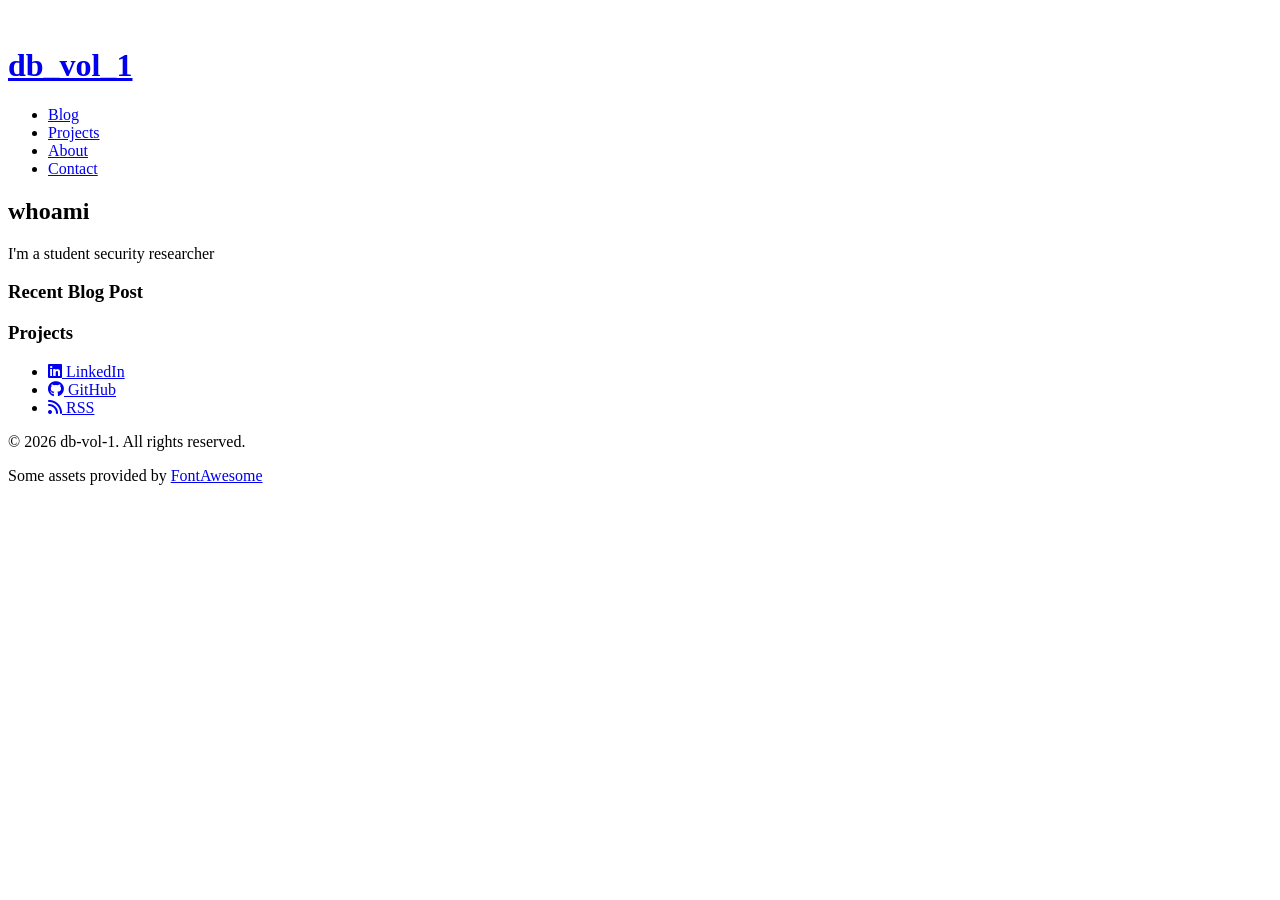
==== index.html @ eda570e0 "Switch URL base" ====
<!DOCTYPE html>
<html lang="en">
<head>
    <meta charset="UTF-8">
    <meta name="viewport" content="width=device-width, initial-scale=1.0">
    <title>Home - db_vol_1</title>
    <meta http-equiv="Content-Security-Policy" content="default-src 'self'; style-src 'self' https://cdnjs.cloudflare.com; font-src 'self' https://cdnjs.cloudflare.com;">
    <link rel="stylesheet" href="https://db-vol-1.github.io/portfolio/styles/style.css">
    <script type="text/javascript" src="https://db-vol-1.github.io/portfolio/core.js" defer></script>
    <link rel="stylesheet" href="https://cdnjs.cloudflare.com/ajax/libs/font-awesome/6.7.2/css/all.min.css">
    <link rel="icon" href="https://db-vol-1.github.io/portfolio/images/favicon.ico" type="image/x-icon">
</head>
<body>
    <header>
    <img src="https://db-vol-1.github.io/portfolio/images/database-logo-pure.png" alt="">
    <h1><a href="https://db-vol-1.github.io/portfolio/index.html">db_vol_1</a></h1>
    <nav class="navbar">
        <ul class="nav-list">
            <li><a href="https://db-vol-1.github.io/portfolio/blog/browse.html">Blog</a></li>
            <li><a href="https://db-vol-1.github.io/portfolio/pages/projects.html">Projects</a></li>
            <li><a href="https://db-vol-1.github.io/portfolio/pages/about.html">About</a></li>
            <li><a href="https://db-vol-1.github.io/portfolio/pages/contact.html">Contact</a></li>
        </ul>
    </nav>
    </header>
    <main>
        <section>
            <h2>whoami</h2>
            <p> I'm a student security researcher </p>
            <p> 
        </section>
        <aside class="recent-blog-post">
            <h3>Recent Blog Post</h3>
            <div class="blog-post-container">
                <noscript> 
                    <p> JavaScript is required to load the recent blog posts section.</p>
                    <p> Consider using the <a href="https://db-vol-1.github.io/portfolio/feed.xml">RSS Feed</a></p>
                </noscript>
            </div>
        </aside>
        <aside class="projects">
            <h3>Projects</h3>
            <div class="projects-container">
                <noscript> 
                    <p> JavaScript is required to load the projects section.</p>
                </noscript>
            </div>
        </aside>
    </main>
    <footer>
        <ul class="social-links">
            <li><a href="https://www.linkedin.com/in/ryan-cason-cyber/" class="social-li" aria-label="LinkedIn"><i class="fa-brands fa-linkedin" aria-hidden="true"></i> LinkedIn</a></li>
            <li><a href="https://github.com/db-vol-1" class="social-gh" aria-label="GitHub"><i class="fa-brands fa-github" aria-hidden="true"></i> GitHub</a></li>
            <li><a href="https://db-vol-1.github.io/portfolio/feed.xml" class="social-rss" aria-label="RSS"><i class="fa-solid fa-rss" aria-hidden="true"></i> RSS</a></li>
        </ul>
        <p>&copy; 2026 db-vol-1. All rights reserved.</p>
        <p>Some assets provided by <a href="https://fontawesome.com">FontAwesome</a></p>
    </footer>
</body>
</html>
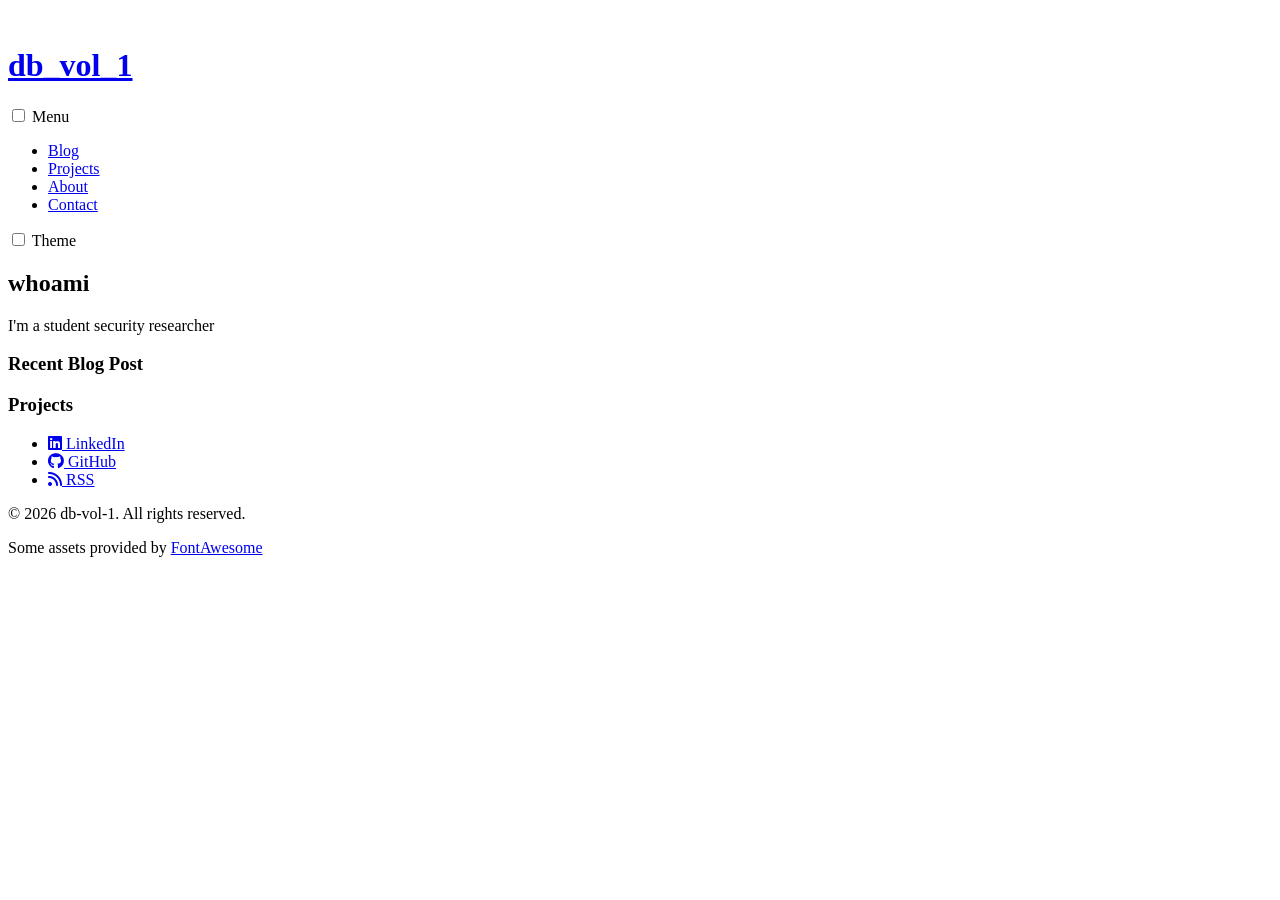
==== commit 426343ca: "Dark Mode test, may revert" ====
--- a/index.html
+++ b/index.html
@@ -14,6 +14,8 @@
     <header>
     <img src="https://db-vol-1.github.io/portfolio/images/database-logo-pure.png" alt="">
     <h1><a href="https://db-vol-1.github.io/portfolio/index.html">db_vol_1</a></h1>
+    <input class="nav-toggle" type="checkbox" id="nav-toggle">
+    <label class="nav-toggle-label" for="nav-toggle">Menu</label>
     <nav class="navbar">
         <ul class="nav-list">
             <li><a href="https://db-vol-1.github.io/portfolio/blog/browse.html">Blog</a></li>
@@ -22,6 +24,8 @@
             <li><a href="https://db-vol-1.github.io/portfolio/pages/contact.html">Contact</a></li>
         </ul>
     </nav>
+    <input class="theme-toggle" type="checkbox" id="theme-toggle">
+    <label class="theme-toggle-label" for="theme-toggle">Theme</label>
     </header>
     <main>
         <section>
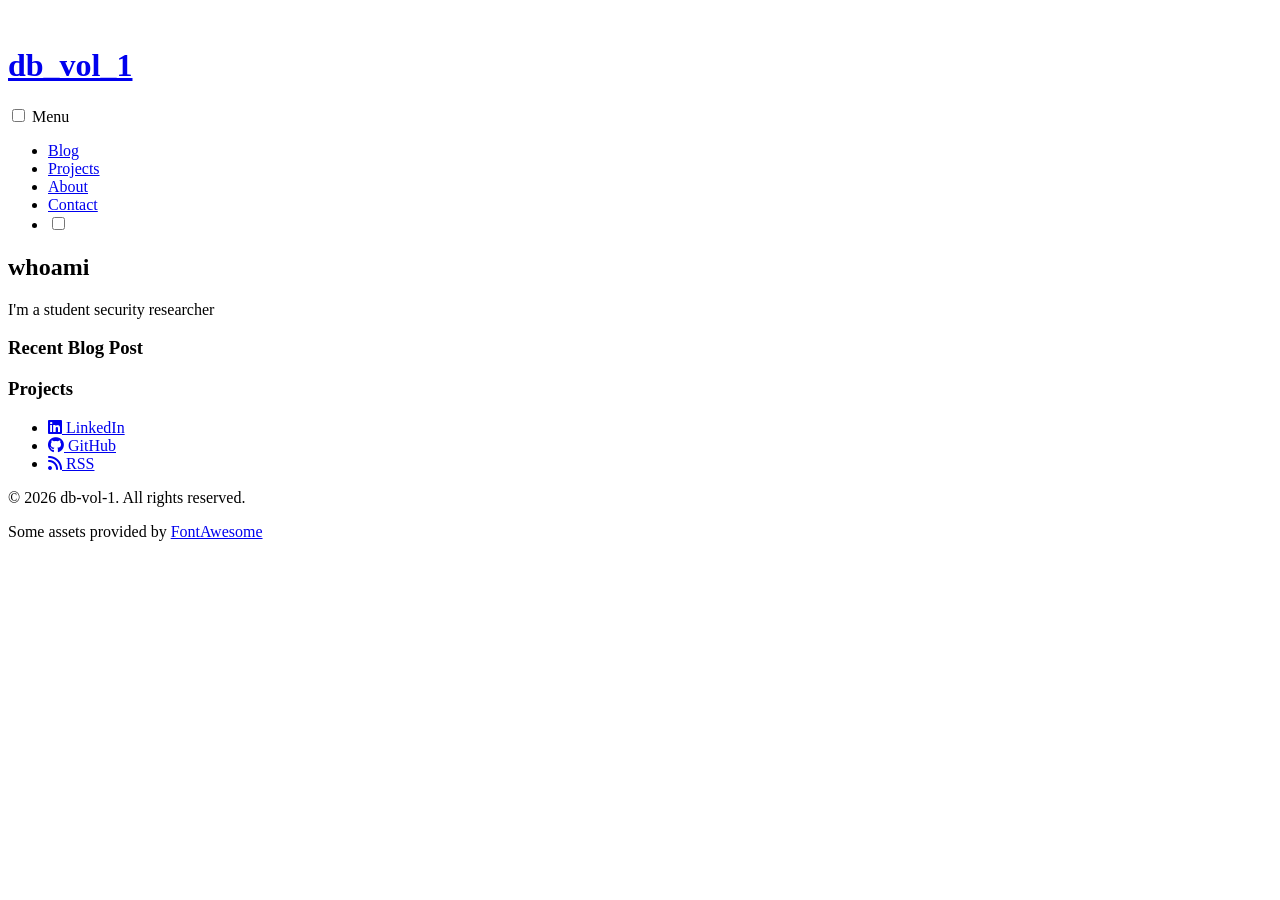
==== commit d7773577: "Fix maybe" ====
--- a/index.html
+++ b/index.html
@@ -22,10 +22,12 @@
             <li><a href="https://db-vol-1.github.io/portfolio/pages/projects.html">Projects</a></li>
             <li><a href="https://db-vol-1.github.io/portfolio/pages/about.html">About</a></li>
             <li><a href="https://db-vol-1.github.io/portfolio/pages/contact.html">Contact</a></li>
+            <li class="theme-control">
+                <input class="theme-toggle" type="checkbox" id="theme-toggle">
+                <label class="theme-toggle-label" for="theme-toggle" aria-label="Toggle color theme" title="Toggle color theme"></label>
+            </li>
         </ul>
     </nav>
-    <input class="theme-toggle" type="checkbox" id="theme-toggle">
-    <label class="theme-toggle-label" for="theme-toggle">Theme</label>
     </header>
     <main>
         <section>
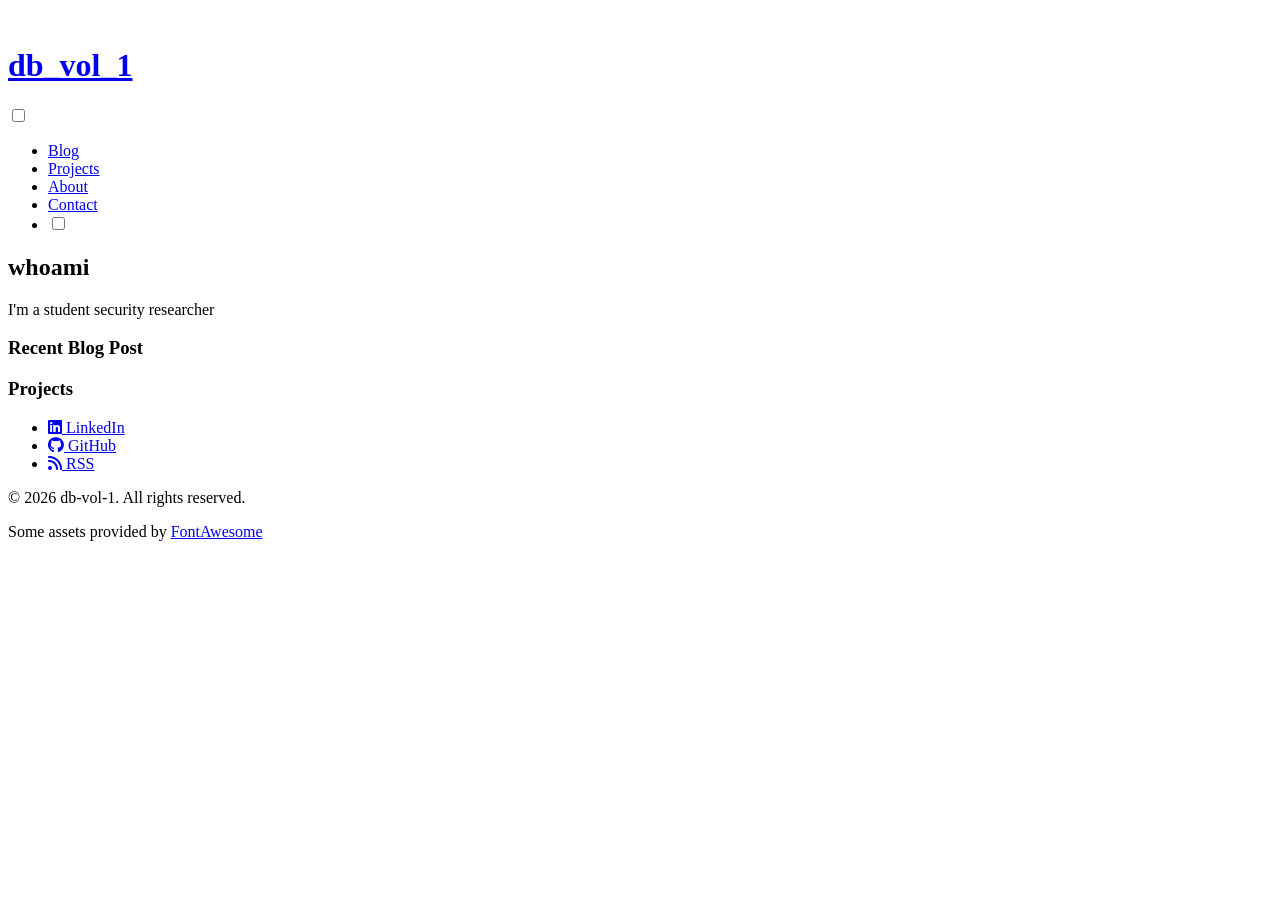
==== commit 496937ba: "Dark Theme take 3" ====
--- a/index.html
+++ b/index.html
@@ -15,7 +15,7 @@
     <img src="https://db-vol-1.github.io/portfolio/images/database-logo-pure.png" alt="">
     <h1><a href="https://db-vol-1.github.io/portfolio/index.html">db_vol_1</a></h1>
     <input class="nav-toggle" type="checkbox" id="nav-toggle">
-    <label class="nav-toggle-label" for="nav-toggle">Menu</label>
+    <label class="nav-toggle-label" for="nav-toggle" aria-label="Toggle navigation menu" title="Toggle navigation menu"></label>
     <nav class="navbar">
         <ul class="nav-list">
             <li><a href="https://db-vol-1.github.io/portfolio/blog/browse.html">Blog</a></li>
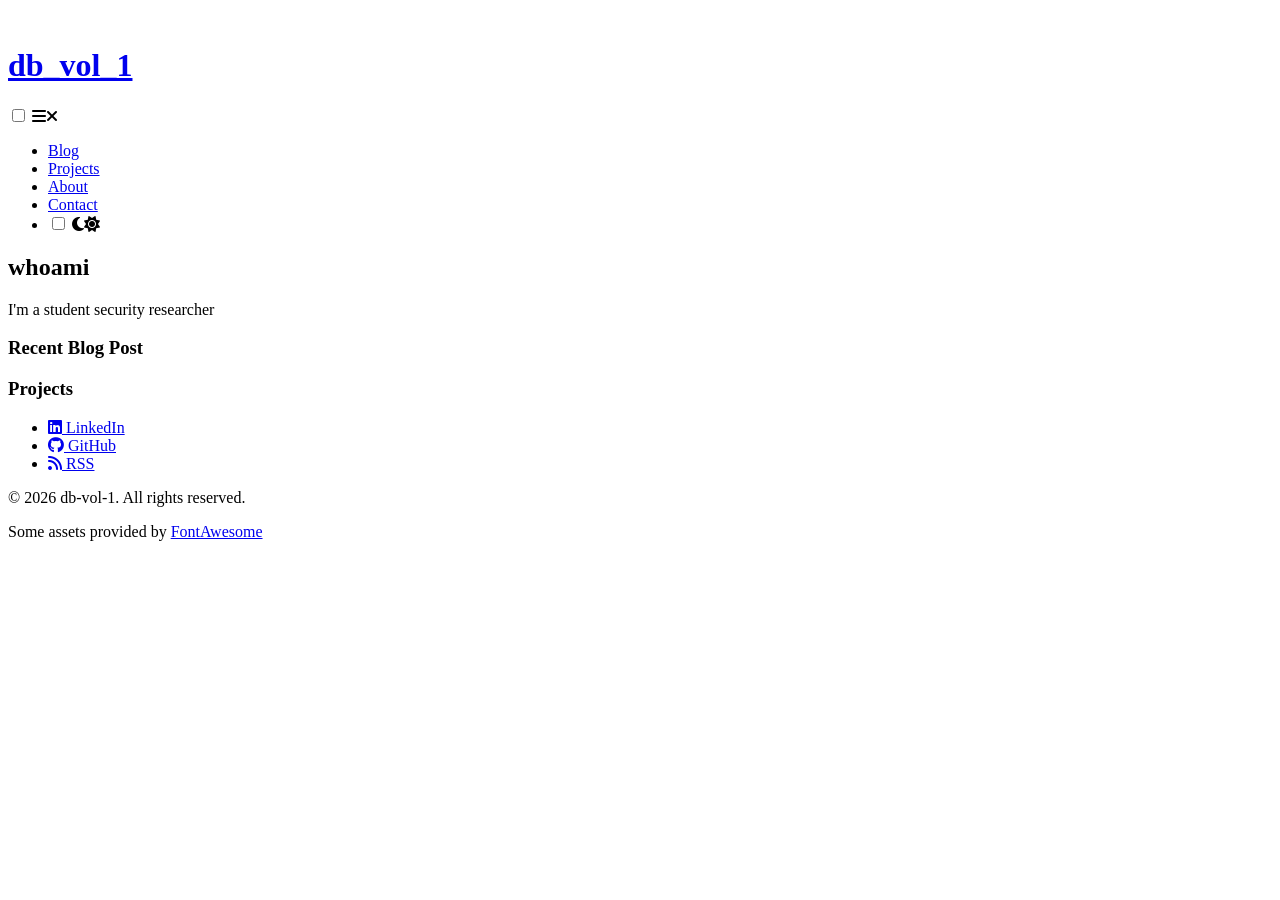
==== commit c67bc072: "Fix again" ====
--- a/index.html
+++ b/index.html
@@ -15,7 +15,7 @@
     <img src="https://db-vol-1.github.io/portfolio/images/database-logo-pure.png" alt="">
     <h1><a href="https://db-vol-1.github.io/portfolio/index.html">db_vol_1</a></h1>
     <input class="nav-toggle" type="checkbox" id="nav-toggle">
-    <label class="nav-toggle-label" for="nav-toggle" aria-label="Toggle navigation menu" title="Toggle navigation menu"></label>
+    <label class="nav-toggle-label" for="nav-toggle" aria-label="Toggle navigation menu" title="Toggle navigation menu"><i class="fa-solid fa-bars" aria-hidden="true"></i><i class="fa-solid fa-xmark" aria-hidden="true"></i></label>
     <nav class="navbar">
         <ul class="nav-list">
             <li><a href="https://db-vol-1.github.io/portfolio/blog/browse.html">Blog</a></li>
@@ -24,7 +24,7 @@
             <li><a href="https://db-vol-1.github.io/portfolio/pages/contact.html">Contact</a></li>
             <li class="theme-control">
                 <input class="theme-toggle" type="checkbox" id="theme-toggle">
-                <label class="theme-toggle-label" for="theme-toggle" aria-label="Toggle color theme" title="Toggle color theme"></label>
+                <label class="theme-toggle-label" for="theme-toggle" aria-label="Toggle color theme" title="Toggle color theme"><i class="fa-solid fa-moon" aria-hidden="true"></i><i class="fa-solid fa-sun" aria-hidden="true"></i></label>
             </li>
         </ul>
     </nav>
